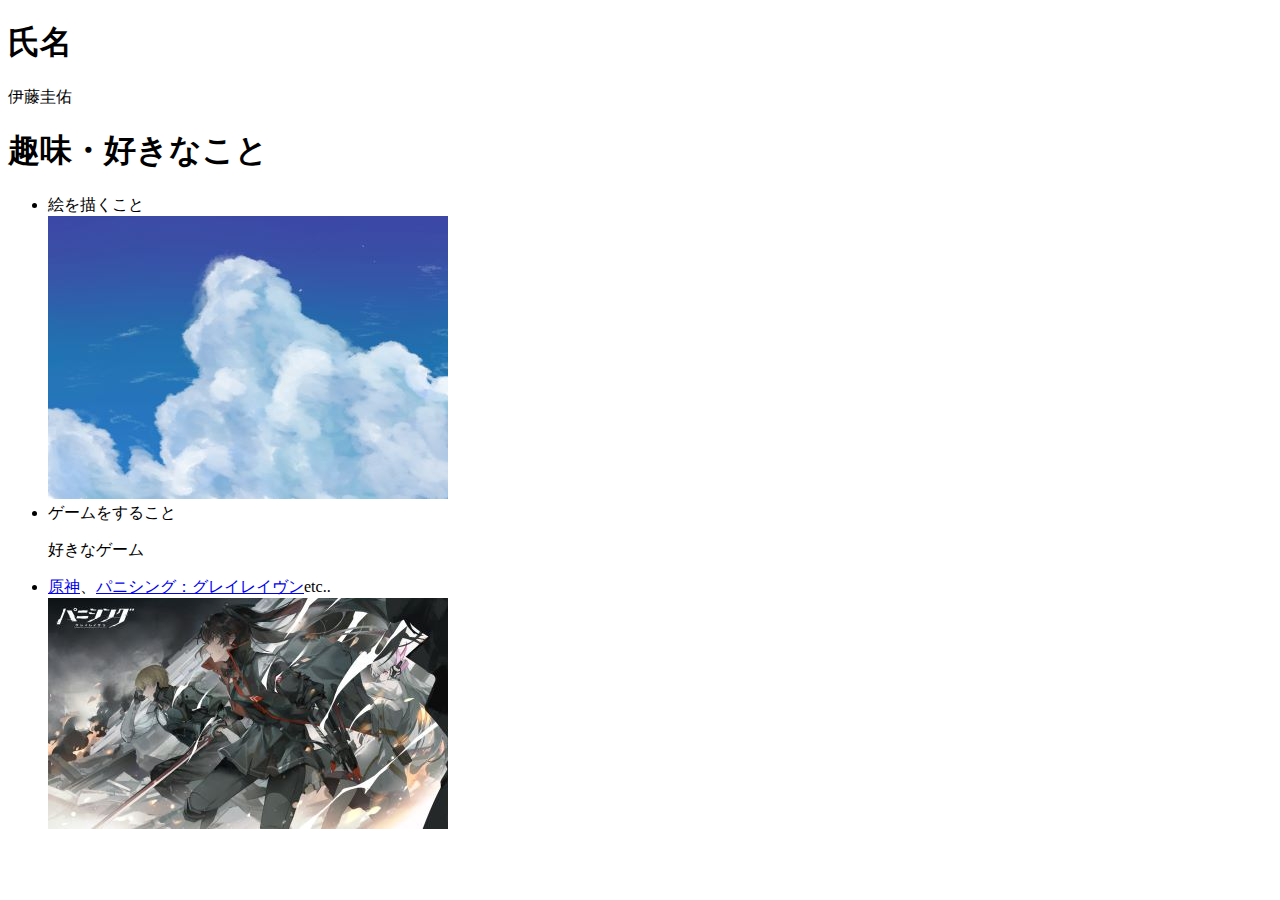
==== profile/index.html @ 1eccde8a "課題提出" ====
<!DOCTYPE html>
<html>

<head>
    <title>自己紹介</title>
</head>


<body>
    <!-- 名前 -->
    <h1>氏名</h1>
    <p>伊藤圭佑</p>
    <h1>趣味・好きなこと</h1>
    <ul>
        <li>絵を描くこと</li>
        <!-- 自分で書いたものなので著作権問題ないです。 -->
        <img src="img\入道雲　練習.jpg" alt="入道雲">
        <li>ゲームをすること</li>
        <p>好きなゲーム</p>
        <li><a href="https://genshin.hoyoverse.com/ja/home">原神</a>、<a href="https://grayraven.jp/">パニシング：グレイレイヴン</a>etc..</li>
        <!-- https://twitter.com/punigray_staff/status/1764579915637334433/photo/1　から -->
        <a href="https://grayraven.jp/"><img src="img\GH0MCtBaAAAYZ1a.jpg" alt="パニグレ"></a>
    </ul>
</body>

</html>
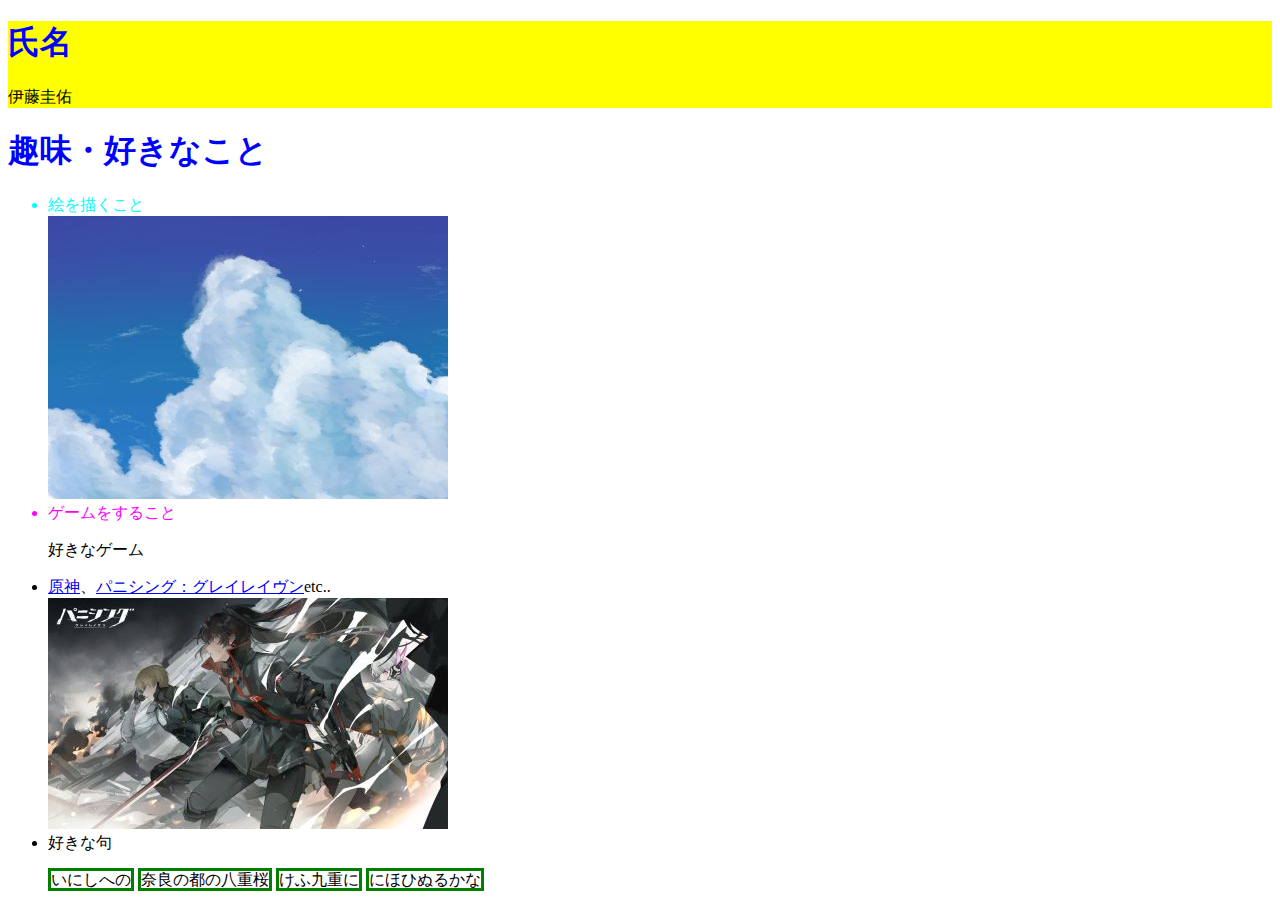
==== commit 6f185613: "装飾　課題提出" ====
--- a/profile/index.html
+++ b/profile/index.html
@@ -3,24 +3,31 @@
 
 <head>
     <title>自己紹介</title>
+    <link rel="stylesheet" href="profile-style.css">
 </head>
 
 
 <body>
+
     <!-- 名前 -->
-    <h1>氏名</h1>
-    <p>伊藤圭佑</p>
-    <h1>趣味・好きなこと</h1>
+    <div class="yellow">
+        <h1 class="a-blue">氏名</h1>
+        <p>伊藤圭佑</p>
+    </div>
+    <h1 class="a-blue">趣味・好きなこと</h1>
     <ul>
-        <li>絵を描くこと</li>
+        <li id="cyan">絵を描くこと</li>
         <!-- 自分で書いたものなので著作権問題ないです。 -->
         <img src="img\入道雲　練習.jpg" alt="入道雲">
-        <li>ゲームをすること</li>
+        <li id="magenta">ゲームをすること</li>
         <p>好きなゲーム</p>
-        <li><a href="https://genshin.hoyoverse.com/ja/home">原神</a>、<a href="https://grayraven.jp/">パニシング：グレイレイヴン</a>etc..</li>
+        <li><a href="https://genshin.hoyoverse.com/ja/home">原神</a>、<a
+                href="https://grayraven.jp/">パニシング：グレイレイヴン</a>etc..</li>
         <!-- https://twitter.com/punigray_staff/status/1764579915637334433/photo/1　から -->
         <a href="https://grayraven.jp/"><img src="img\GH0MCtBaAAAYZ1a.jpg" alt="パニグレ"></a>
+        <li>好きな句</li>
+        <p><span>いにしへの</span> <span>奈良の都の八重桜</span> <span>けふ九重に</span> <span>にほひぬるかな</span></p>
     </ul>
 </body>
 
-</html>
+</html>--- a/profile/profile-style.css
+++ b/profile/profile-style.css
@@ -0,0 +1,17 @@
+@charset "utf-8";
+
+.a-blue{
+    color: blue;
+}
+#cyan{
+    color: cyan;
+}
+#magenta{
+    color: magenta;
+}
+.yellow{
+    background-color: yellow;
+}
+span{
+    border: solid 3px green;
+}